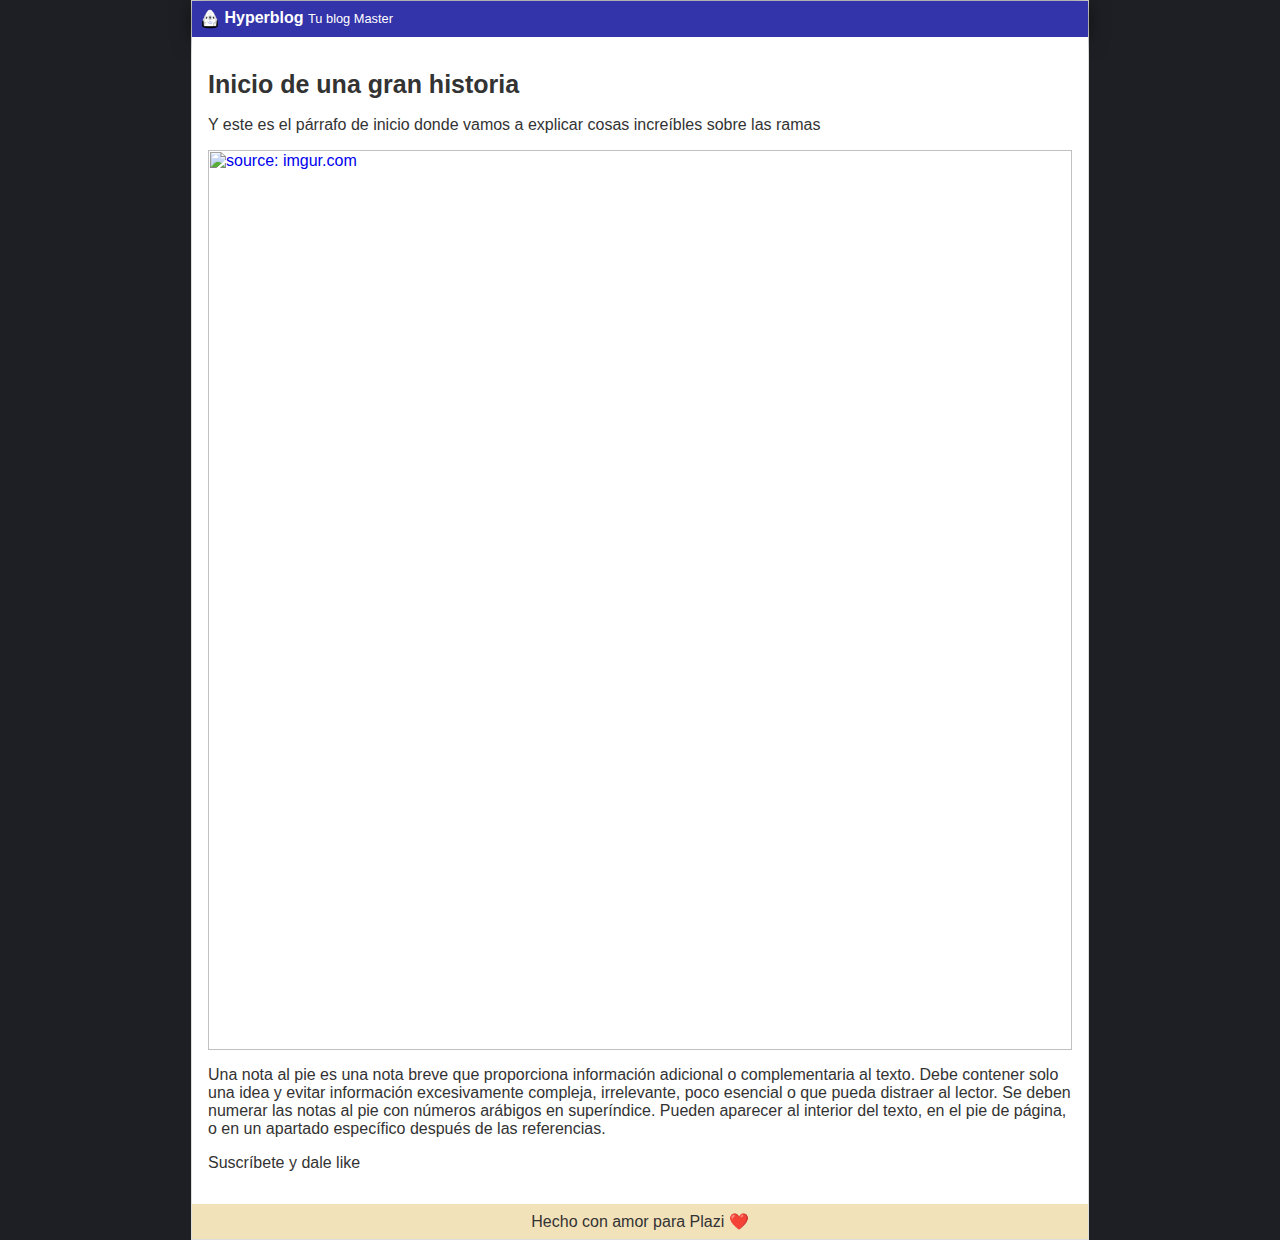
==== index.html @ c384607e "camniando el nombre del arvhivo blogpost a index" ====
<html>
    <head>
        <title>Bienvenido a hyperblog 3.0</title>
        <link rel="stylesheet" href="css/estilos.css" />
        <meta http-equiv="Content-Type" content="text/html;charset=UTF-8">
    </head>
    <body>
        <div id="container"> 
            <div id="cabecera">
                <img id="logo" src="img/dragon.png">
                Hyperblog 
                <span id="tagline">Tu blog Master</span>
            </div>
            <div id="post">
                <h1>Inicio de una gran historia</h1>
                <p>Y este es el p&aacute;rrafo de inicio donde vamos a explicar cosas incre&iacute;bles sobre las ramas</p>
                <p>
                    <a href="https://imgur.com/C85p2xl"><img src="https://i.imgur.com/C85p2xl.jpg" title="source: imgur.com" width="100%" /></a>
                </p>
                <p>
                    Una nota al pie es una nota breve que proporciona información adicional o
                    complementaria al texto. Debe contener solo una idea y evitar información excesivamente
                    compleja, irrelevante, poco esencial o que pueda distraer al lector. Se deben numerar las
                    notas al pie con números ar&aacute;bigos en super&iacute;ndice. Pueden aparecer al interior del texto, en el
                    pie de p&aacute;gina, o en un apartado espec&iacute;fico después de las referencias. 
                </p>
                <p>Suscr&iacute;bete y dale like</p>
            </div>
            <div id="footer">
                Hecho con amor para Plazi ❤️
            </div>
        </div>
    </body>
</html>
---- css/estilos.css ----
body
{
    background:#1e1f24;
    color: #333;
    text-align: Center;
    font-family: "arial";
    font-size: 16px;
    margin: 0;
    padding: 0;
}
#container 
{
    width: 70%;
    padding: 0;
    text-align: left;
    border: 1px solid #ddd;
    margin: 0 auto;
}
#container h1
{
    font-size: 25px;
}
#post
{
    background:#fff;padding:1em
}
#cabecera
{
    background: #33A;
    box-shadow: 0px 2px 20px 0px rgba(0,0,0, 0.5); 
    color: white;
    font-weight: bold;
    margin: 0;
    padding: .5em;
}    
#logo
{
    width:20px;
    vertical-align:middle
}
#cabecera #tagline
{
    padding: 1em 0 0 0;
    font-weight: normal;
    font-size: 0.8em ;
}
#footer
{
    background: #f2e2ba;
    text-align: center;
    padding: .5em;
}
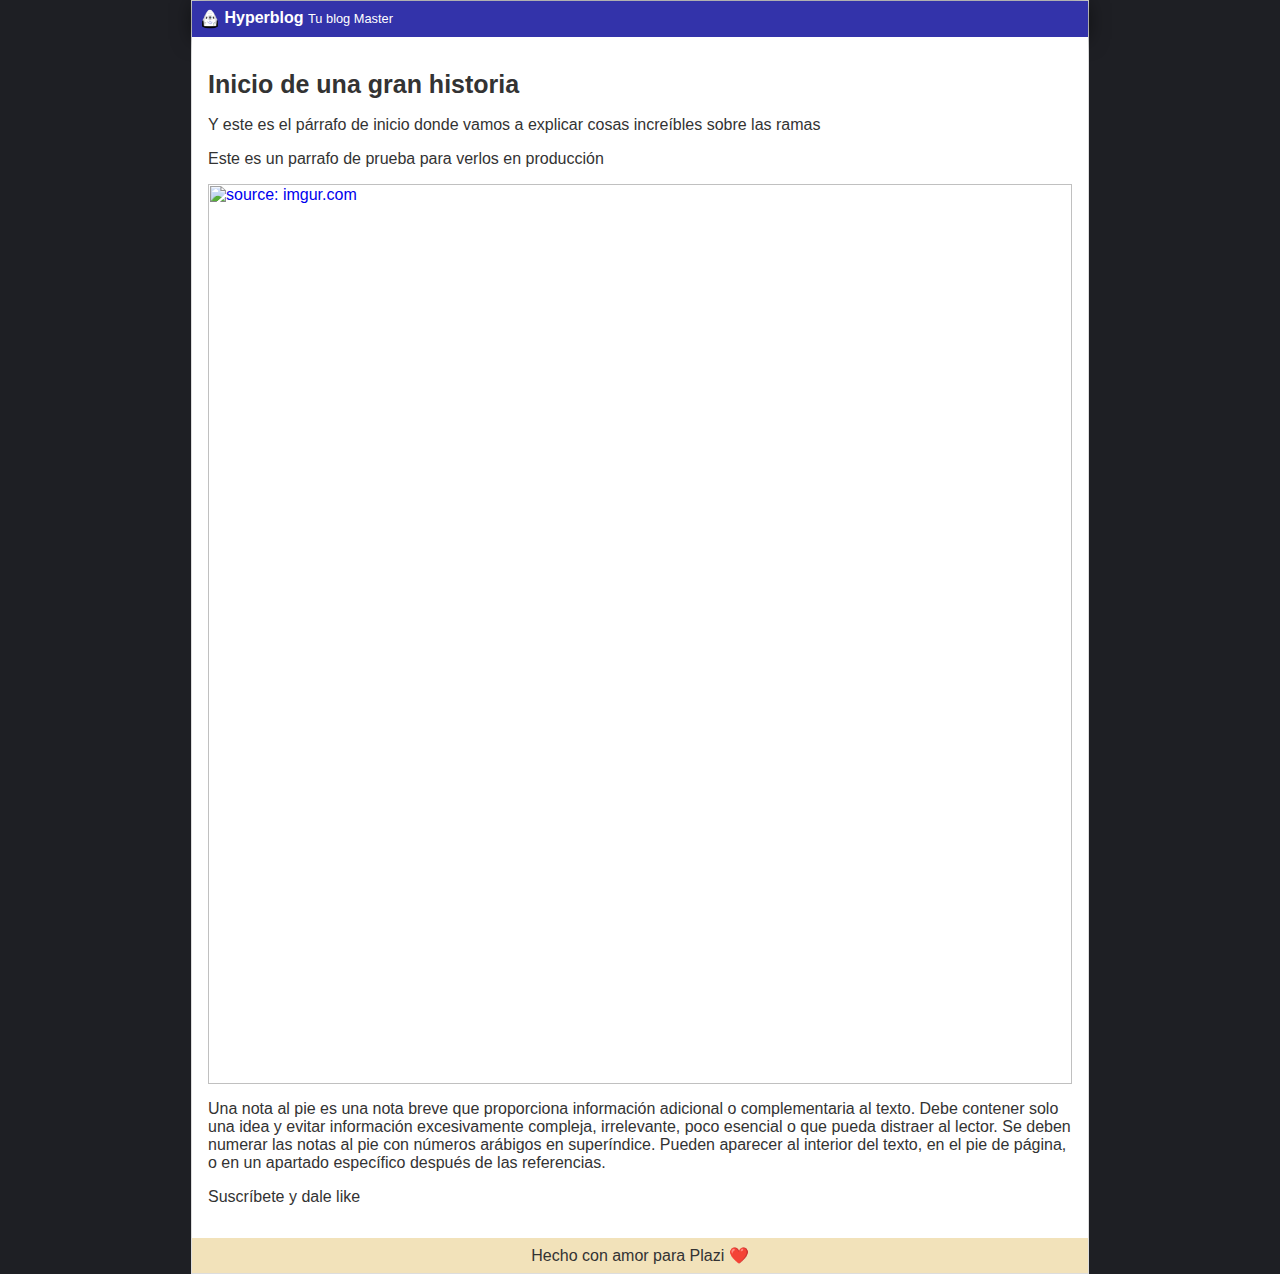
==== commit 83ac9d83: "Agregando un parrafo nuevo" ====
--- a/index.html
+++ b/index.html
@@ -13,7 +13,11 @@
             </div>
             <div id="post">
                 <h1>Inicio de una gran historia</h1>
-                <p>Y este es el p&aacute;rrafo de inicio donde vamos a explicar cosas incre&iacute;bles sobre las ramas</p>
+                <p>Y este es el p&aacute;rrafo de inicio donde vamos a explicar cosas incre&iacute;bles sobre las ramas
+                </p>
+                <p>
+                    Este es un parrafo de prueba para verlos en producci&oacute;n
+                </p>
                 <p>
                     <a href="https://imgur.com/C85p2xl"><img src="https://i.imgur.com/C85p2xl.jpg" title="source: imgur.com" width="100%" /></a>
                 </p>
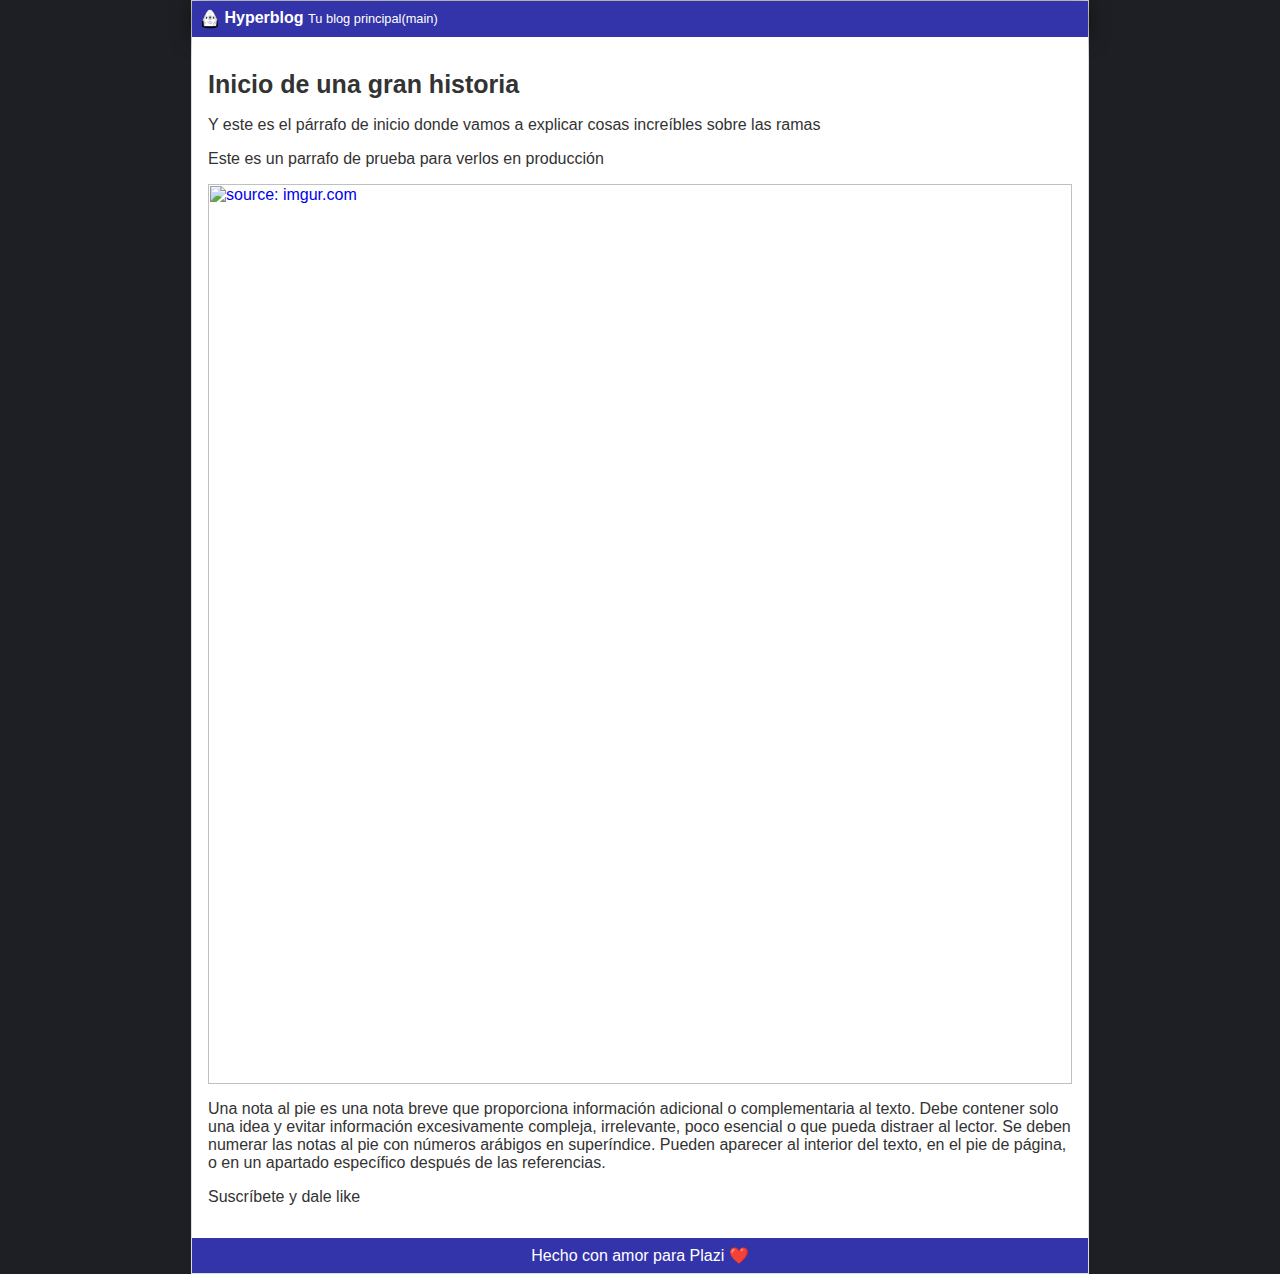
==== commit 607cc157: "Cambiando color del footer y modificando el tagline" ====
--- a/index.html
+++ b/index.html
@@ -9,7 +9,7 @@
             <div id="cabecera">
                 <img id="logo" src="img/dragon.png">
                 Hyperblog 
-                <span id="tagline">Tu blog Master</span>
+                <span id="tagline">Tu blog principal(main)</span>
             </div>
             <div id="post">
                 <h1>Inicio de una gran historia</h1>
--- a/css/estilos.css
+++ b/css/estilos.css
@@ -46,7 +46,8 @@
 }
 #footer
 {
-    background: #f2e2ba;
+    background: #33A;
+    color: white;
     text-align: center;
     padding: .5em;
 }
